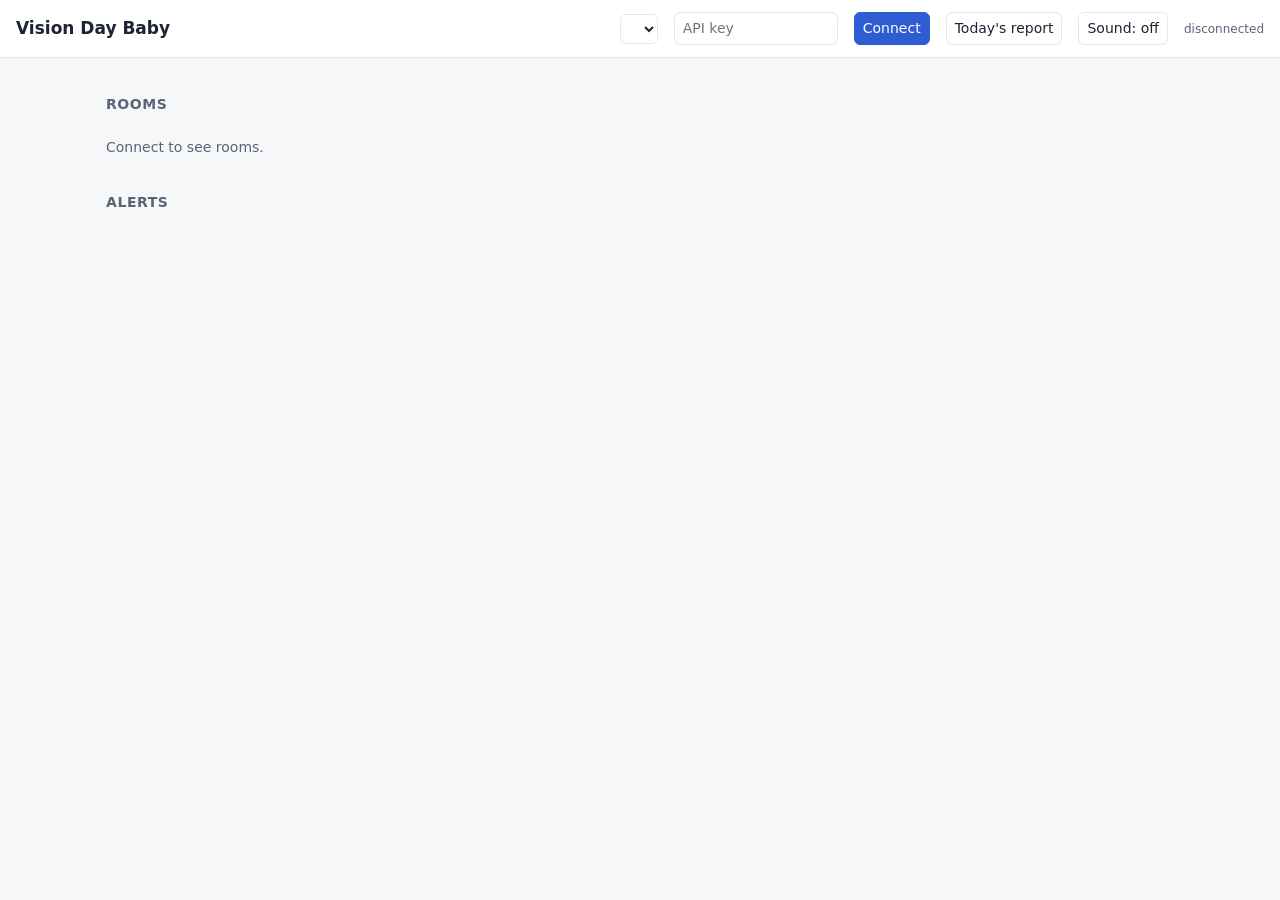
==== vdb/static/index.html @ e8b8fd57 "Daycare CCTV safety monitoring: detection pipeline, alert rules, API and dashboard Initial version o" ====
<!doctype html>
<html lang="en">
<head>
<meta charset="utf-8">
<meta name="viewport" content="width=device-width, initial-scale=1">
<title>Vision Day Baby</title>
<style>
  :root {
    --bg: #f6f7f9; --card: #fff; --fg: #1d2433; --muted: #5b6475; --line: #e3e6ec;
    --high: #b42318; --high-bg: #fef3f2; --medium: #b54708; --medium-bg: #fffaeb; --ok: #067647; --ok-bg: #ecfdf3;
    --accent: #2f5bd3;
  }
  @media (prefers-color-scheme: dark) {
    :root:not([data-theme="light"]) {
      --bg: #12151b; --card: #1a1f27; --fg: #e6e9ef; --muted: #98a2b3; --line: #2b323d;
      --high: #f97066; --high-bg: #3a1a18; --medium: #fdb022; --medium-bg: #36270f; --ok: #47cd89; --ok-bg: #0f2a1d;
      --accent: #7a9bff;
    }
  }
  * { box-sizing: border-box; }
  body { margin: 0; font: 14px/1.5 system-ui, -apple-system, "Segoe UI", sans-serif; background: var(--bg); color: var(--fg); }
  header { display: flex; flex-wrap: wrap; gap: 8px 16px; align-items: center; padding: 12px 16px; background: var(--card); border-bottom: 1px solid var(--line); }
  header h1 { font-size: 17px; margin: 0 auto 0 0; }
  input, select, button { font: inherit; color: inherit; background: var(--card); border: 1px solid var(--line); border-radius: 6px; padding: 5px 8px; }
  button { cursor: pointer; }
  button.primary { background: var(--accent); border-color: var(--accent); color: #fff; }
  main { max-width: 1100px; margin: 0 auto; padding: 16px; }
  h2 { font-size: 14px; text-transform: uppercase; letter-spacing: .04em; color: var(--muted); margin: 20px 0 8px; }
  .rooms { display: grid; grid-template-columns: repeat(auto-fill, minmax(200px, 1fr)); gap: 12px; }
  .room { background: var(--card); border: 1px solid var(--line); border-radius: 10px; padding: 12px; }
  .room .name { font-weight: 600; }
  .room .counts { font-size: 22px; font-variant-numeric: tabular-nums; margin: 4px 0; }
  .pill { display: inline-block; padding: 1px 8px; border-radius: 999px; font-size: 12px; font-weight: 600; }
  .pill.ok { color: var(--ok); background: var(--ok-bg); }
  .pill.high { color: var(--high); background: var(--high-bg); }
  .pill.medium { color: var(--medium); background: var(--medium-bg); }
  .muted { color: var(--muted); }
  .alert { display: grid; grid-template-columns: 120px 1fr; gap: 12px; background: var(--card); border: 1px solid var(--line); border-left: 4px solid var(--line); border-radius: 10px; padding: 10px; margin-bottom: 10px; }
  .alert.high { border-left-color: var(--high); }
  .alert.medium { border-left-color: var(--medium); }
  .alert img { width: 120px; height: 80px; object-fit: cover; border-radius: 6px; background: var(--line); }
  .alert .title { font-weight: 600; }
  .alert .actions { display: flex; flex-wrap: wrap; align-items: flex-start; gap: 6px; margin-top: 6px; }
  .alert video { flex-basis: 100%; width: 100%; max-width: 480px; border-radius: 6px; }
  .status { font-size: 12px; }
  @media (max-width: 520px) { .alert { grid-template-columns: 1fr; } .alert img { width: 100%; height: 160px; } }
</style>
</head>
<body>
<header>
  <h1>Vision Day Baby</h1>
  <select id="site" aria-label="Site"></select>
  <input id="key" type="password" placeholder="API key" aria-label="API key" size="16">
  <button id="connect" class="primary">Connect</button>
  <button id="report">Today's report</button>
  <button id="sound" title="Play a sound for high-severity alerts">Sound: off</button>
  <span id="conn" class="status muted">disconnected</span>
</header>
<main>
  <h2>Rooms</h2>
  <div id="rooms" class="rooms"><p class="muted">Connect to see rooms.</p></div>
  <h2>Alerts</h2>
  <div id="alerts"></div>
</main>
<script src="/static/app.js"></script>
</body>
</html>
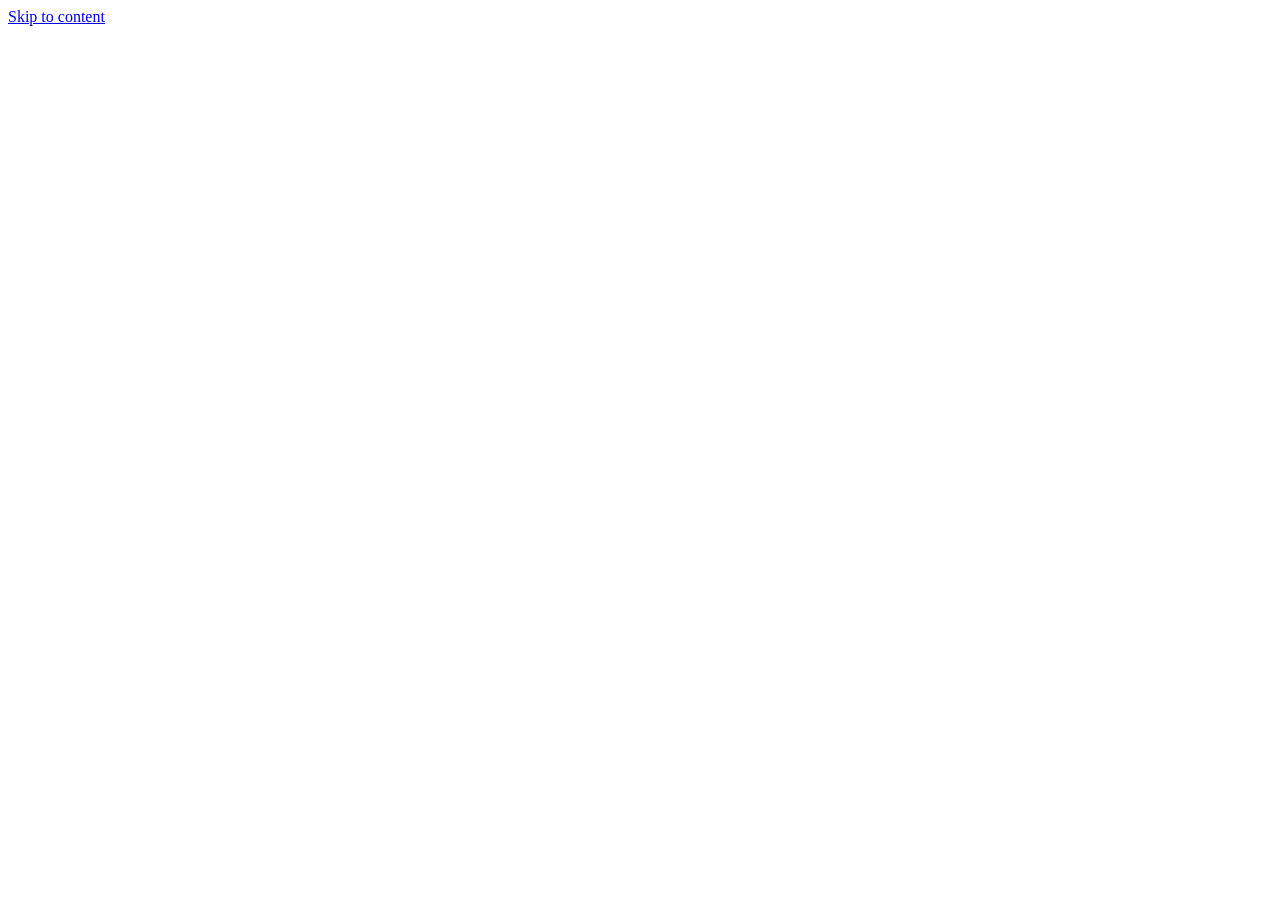
==== commit ce178af3: "Add pose-based behaviour alerts, AI second opinion, live view, new dashboard and EC2 deploy Turns th" ====
--- a/vdb/static/index.html
+++ b/vdb/static/index.html
@@ -2,66 +2,21 @@
 <html lang="en">
 <head>
 <meta charset="utf-8">
-<meta name="viewport" content="width=device-width, initial-scale=1">
+<meta name="viewport" content="width=device-width, initial-scale=1, viewport-fit=cover">
+<meta name="color-scheme" content="light dark">
+<meta name="theme-color" content="#f2f2f7" media="(prefers-color-scheme: light)">
+<meta name="theme-color" content="#000000" media="(prefers-color-scheme: dark)">
+<meta name="referrer" content="no-referrer">
+<meta name="robots" content="noindex, nofollow">
 <title>Vision Day Baby</title>
-<style>
-  :root {
-    --bg: #f6f7f9; --card: #fff; --fg: #1d2433; --muted: #5b6475; --line: #e3e6ec;
-    --high: #b42318; --high-bg: #fef3f2; --medium: #b54708; --medium-bg: #fffaeb; --ok: #067647; --ok-bg: #ecfdf3;
-    --accent: #2f5bd3;
-  }
-  @media (prefers-color-scheme: dark) {
-    :root:not([data-theme="light"]) {
-      --bg: #12151b; --card: #1a1f27; --fg: #e6e9ef; --muted: #98a2b3; --line: #2b323d;
-      --high: #f97066; --high-bg: #3a1a18; --medium: #fdb022; --medium-bg: #36270f; --ok: #47cd89; --ok-bg: #0f2a1d;
-      --accent: #7a9bff;
-    }
-  }
-  * { box-sizing: border-box; }
-  body { margin: 0; font: 14px/1.5 system-ui, -apple-system, "Segoe UI", sans-serif; background: var(--bg); color: var(--fg); }
-  header { display: flex; flex-wrap: wrap; gap: 8px 16px; align-items: center; padding: 12px 16px; background: var(--card); border-bottom: 1px solid var(--line); }
-  header h1 { font-size: 17px; margin: 0 auto 0 0; }
-  input, select, button { font: inherit; color: inherit; background: var(--card); border: 1px solid var(--line); border-radius: 6px; padding: 5px 8px; }
-  button { cursor: pointer; }
-  button.primary { background: var(--accent); border-color: var(--accent); color: #fff; }
-  main { max-width: 1100px; margin: 0 auto; padding: 16px; }
-  h2 { font-size: 14px; text-transform: uppercase; letter-spacing: .04em; color: var(--muted); margin: 20px 0 8px; }
-  .rooms { display: grid; grid-template-columns: repeat(auto-fill, minmax(200px, 1fr)); gap: 12px; }
-  .room { background: var(--card); border: 1px solid var(--line); border-radius: 10px; padding: 12px; }
-  .room .name { font-weight: 600; }
-  .room .counts { font-size: 22px; font-variant-numeric: tabular-nums; margin: 4px 0; }
-  .pill { display: inline-block; padding: 1px 8px; border-radius: 999px; font-size: 12px; font-weight: 600; }
-  .pill.ok { color: var(--ok); background: var(--ok-bg); }
-  .pill.high { color: var(--high); background: var(--high-bg); }
-  .pill.medium { color: var(--medium); background: var(--medium-bg); }
-  .muted { color: var(--muted); }
-  .alert { display: grid; grid-template-columns: 120px 1fr; gap: 12px; background: var(--card); border: 1px solid var(--line); border-left: 4px solid var(--line); border-radius: 10px; padding: 10px; margin-bottom: 10px; }
-  .alert.high { border-left-color: var(--high); }
-  .alert.medium { border-left-color: var(--medium); }
-  .alert img { width: 120px; height: 80px; object-fit: cover; border-radius: 6px; background: var(--line); }
-  .alert .title { font-weight: 600; }
-  .alert .actions { display: flex; flex-wrap: wrap; align-items: flex-start; gap: 6px; margin-top: 6px; }
-  .alert video { flex-basis: 100%; width: 100%; max-width: 480px; border-radius: 6px; }
-  .status { font-size: 12px; }
-  @media (max-width: 520px) { .alert { grid-template-columns: 1fr; } .alert img { width: 100%; height: 160px; } }
-</style>
+<link rel="stylesheet" href="/static/styles.css">
+<script type="module" src="/static/js/main.js"></script>
 </head>
 <body>
-<header>
-  <h1>Vision Day Baby</h1>
-  <select id="site" aria-label="Site"></select>
-  <input id="key" type="password" placeholder="API key" aria-label="API key" size="16">
-  <button id="connect" class="primary">Connect</button>
-  <button id="report">Today's report</button>
-  <button id="sound" title="Play a sound for high-severity alerts">Sound: off</button>
-  <span id="conn" class="status muted">disconnected</span>
-</header>
-<main>
-  <h2>Rooms</h2>
-  <div id="rooms" class="rooms"><p class="muted">Connect to see rooms.</p></div>
-  <h2>Alerts</h2>
-  <div id="alerts"></div>
-</main>
-<script src="/static/app.js"></script>
+<a class="skip-link" href="#content">Skip to content</a>
+<div id="app" aria-busy="true"></div>
+<div class="toasts" id="toasts" role="status" aria-live="polite"></div>
+<dialog class="sheet" id="sheet" aria-labelledby="sheet-title"></dialog>
+<noscript><p style="padding:24px;font-family:system-ui,sans-serif">Vision Day Baby needs JavaScript enabled.</p></noscript>
 </body>
 </html>
